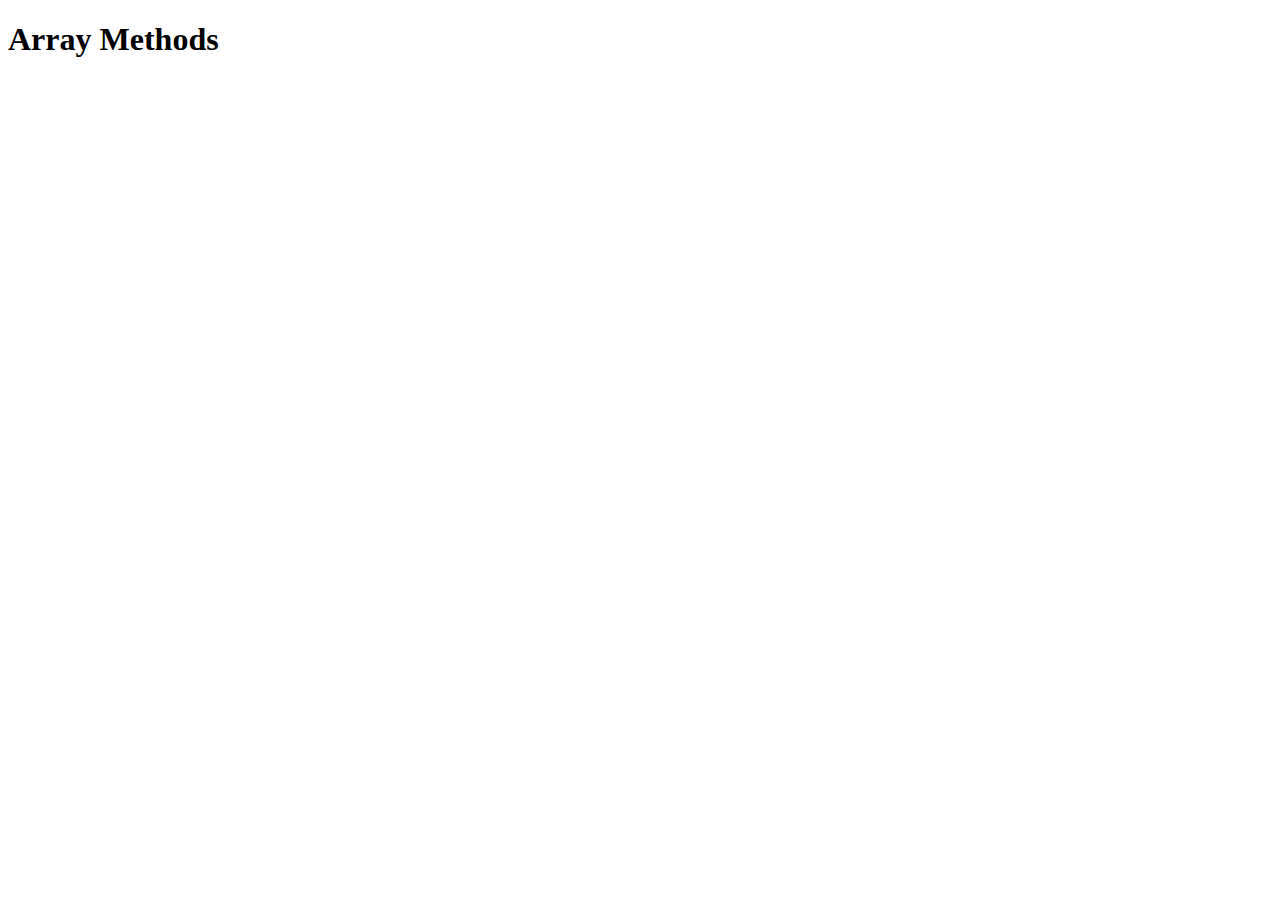
==== classNotes/index.html @ 81f995ce "update to notes" ====
<!DOCTYPE html>
<html lang="en">
<head>
    <meta charset="UTF-8">
    <meta name="viewport" content="width=device-width, initial-scale=1.0">
    <title>Array Methods</title>
</head>
<body>
    <h1>Array Methods</h1>
    <script src="studentApp.js"></script>
</body>
</html>
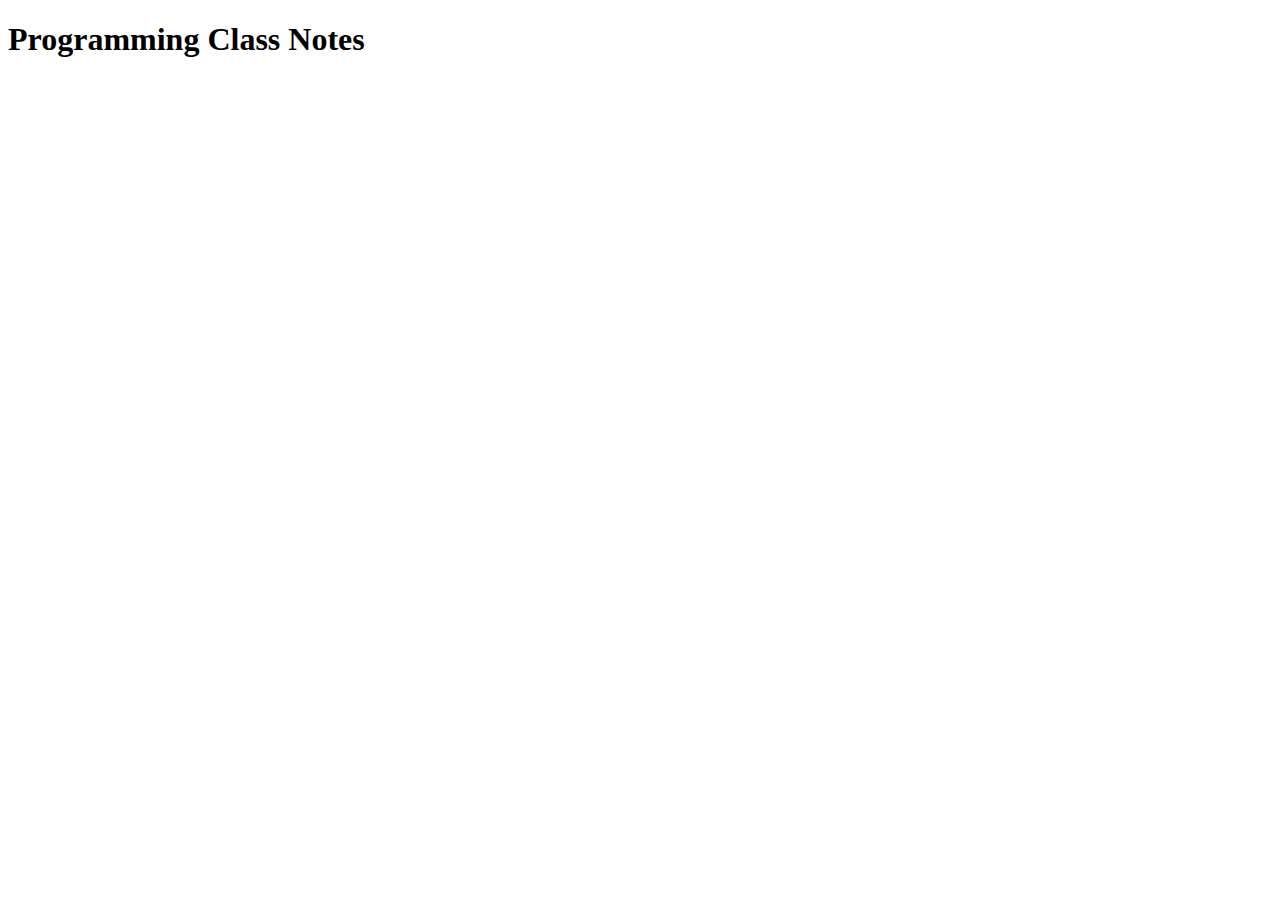
==== commit 396095f4: "update notes: functions and objects" ====
--- a/classNotes/index.html
+++ b/classNotes/index.html
@@ -6,7 +6,7 @@
     <title>Array Methods</title>
 </head>
 <body>
-    <h1>Array Methods</h1>
+    <h1>Programming Class Notes</h1>
     <script src="studentApp.js"></script>
 </body>
 </html>